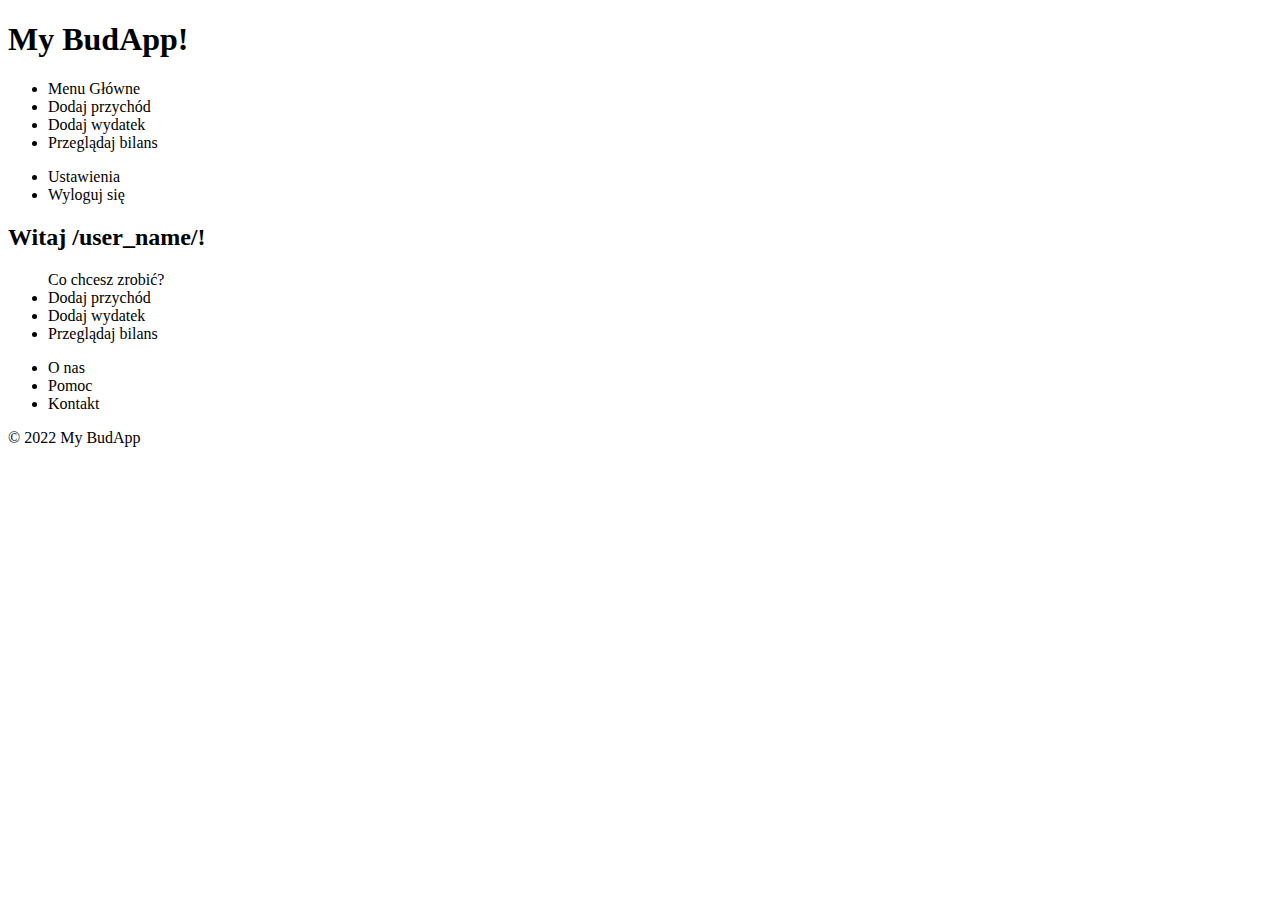
==== index.html @ 1074586c "Start My_App project" ====
<!DOCTYPE html>
<html lang="pl">

<head>
    <meta charset="UTF-8">
    <meta http-equiv="X-UA-Compatible" content="IE=edge">
    <meta name="viewport" content="width=device-width, initial-scale=1.0">
    <link href="https://fonts.googleapis.com/css2?family=Boogaloo&family=Roboto:wght@300;400;700&display=swap"
        rel="stylesheet">
    <title>Manage Your Finances</title>

    <link href="https://cdn.jsdelivr.net/npm/bootstrap@5.1.3/dist/css/bootstrap.min.css" rel="stylesheet"
        integrity="sha384-1BmE4kWBq78iYhFldvKuhfTAU6auU8tT94WrHftjDbrCEXSU1oBoqyl2QvZ6jIW3" crossorigin="anonymous">
    <link href="https://fonts.googleapis.com/css2?family=Boogaloo&family=Roboto:wght@300;400;700&display=swap"
        rel="stylesheet">
</head>
<header>
    <div class="container">
        <h1>My BudApp!</h1>
    </div>
    <nav>
        <div class="container">
            <ul>
                <li>Menu Główne</li>
                <li>Dodaj przychód</li>
                <li>Dodaj wydatek</li>
                <li>Przeglądaj bilans</li>
            </ul>
            <ul>
                <li>Ustawienia</li>
                <li>Wyloguj się</li>
            </ul>
        </div>
    </nav>
</header>

<main>

<section>
    <div class="container">
        <h2>Witaj /user_name/!</h2>
        <ul>Co chcesz zrobić?
            <li>Dodaj przychód</li>
                <li>Dodaj wydatek</li>
                <li>Przeglądaj bilans</li>
        </ul>
    </div>
</section>

</main>

<footer>

    <div class="container">
        <ul>
            <li>O nas</li>
            <li>Pomoc</li>
            <li>Kontakt</li>
        </ul>
        <span>© 2022 My BudApp</span>
    </div>

</footer>

<body>


    <script src="https://cdn.jsdelivr.net/npm/@popperjs/core@2.10.2/dist/umd/popper.min.js"
        integrity="sha384-7+zCNj/IqJ95wo16oMtfsKbZ9ccEh31eOz1HGyDuCQ6wgnyJNSYdrPa03rtR1zdB"
        crossorigin="anonymous"></script>
    <script src="https://cdn.jsdelivr.net/npm/bootstrap@5.1.3/dist/js/bootstrap.min.js"
        integrity="sha384-QJHtvGhmr9XOIpI6YVutG+2QOK9T+ZnN4kzFN1RtK3zEFEIsxhlmWl5/YESvpZ13"
        crossorigin="anonymous"></script>
</body>

</html>
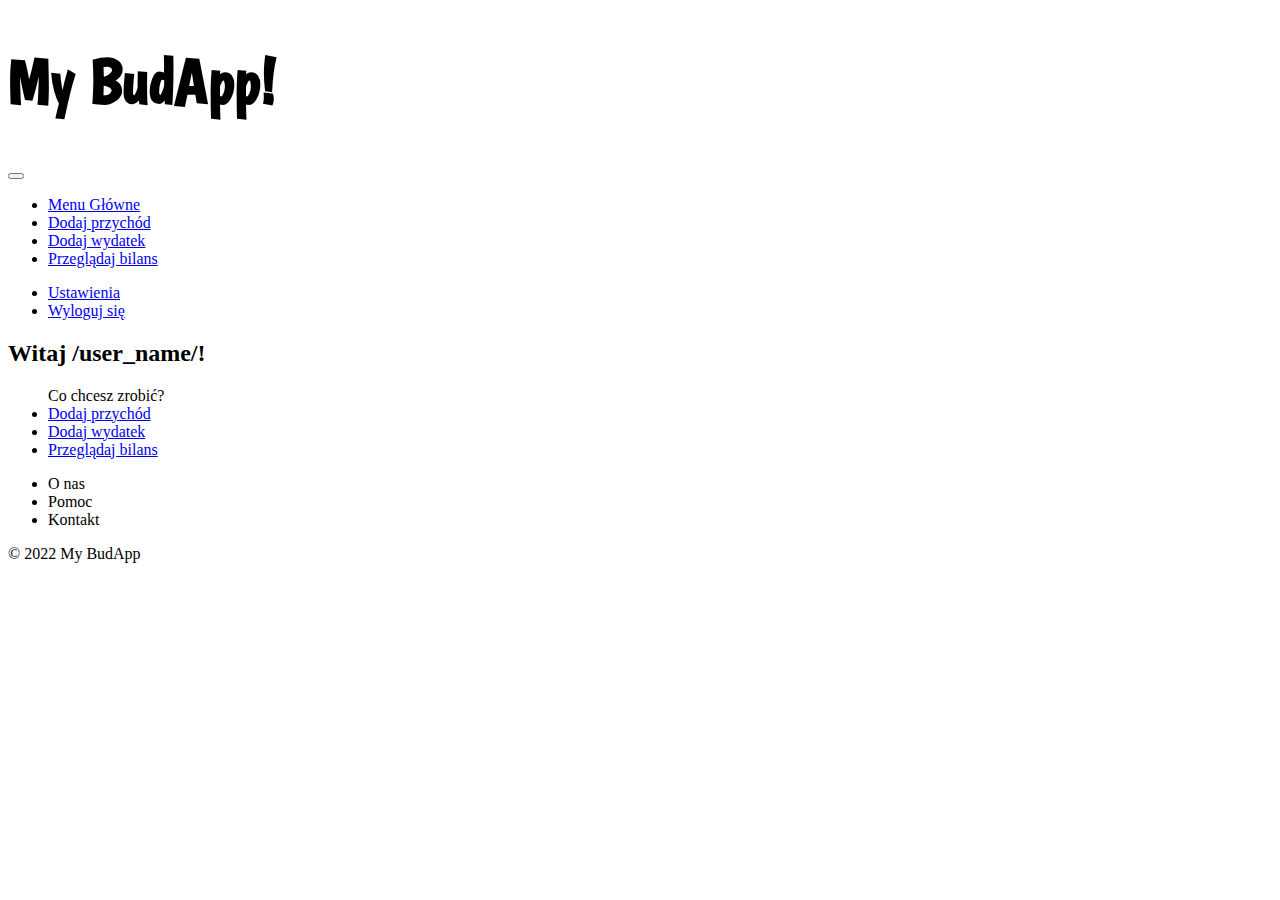
==== commit 7f307b72: "Made test navbar on the Main page" ====
--- a/index.html
+++ b/index.html
@@ -11,41 +11,48 @@
 
     <link href="https://cdn.jsdelivr.net/npm/bootstrap@5.1.3/dist/css/bootstrap.min.css" rel="stylesheet"
         integrity="sha384-1BmE4kWBq78iYhFldvKuhfTAU6auU8tT94WrHftjDbrCEXSU1oBoqyl2QvZ6jIW3" crossorigin="anonymous">
+    <link rel="stylesheet" href="style.css">
     <link href="https://fonts.googleapis.com/css2?family=Boogaloo&family=Roboto:wght@300;400;700&display=swap"
         rel="stylesheet">
 </head>
 <header>
-    <div class="container">
-        <h1>My BudApp!</h1>
+    <div class="container my-4 text-center">
+        <h1 class="fw-bold bud_app_logo">My BudApp!</h1>
     </div>
-    <nav>
+    <nav class="navbar navbar-dark bg-dark navbar-expand-lg">
         <div class="container">
-            <ul>
-                <li>Menu Główne</li>
-                <li>Dodaj przychód</li>
-                <li>Dodaj wydatek</li>
-                <li>Przeglądaj bilans</li>
-            </ul>
-            <ul>
-                <li>Ustawienia</li>
-                <li>Wyloguj się</li>
-            </ul>
+            <button class="navbar-toggler" type="button" data-bs-toggle="collapse" data-bs-target="#nav_menu"
+                aria-controls="mainmenu" aria-expanded="false" aria-label="Przełącznik nawigacji">
+                <span class="navbar-toggler-icon"></span>
+            </button>
+            <div class="collapse navbar-collapse mx-auto" id="nav_menu">
+                <ul class="navbar-nav me-auto">
+                    <li class="nav-item"><a class="nav-link active" href="#"> Menu Główne </a></li>
+                    <li class="nav-item"><a class="nav-link" href="#"> Dodaj przychód </a></li>
+                    <li class="nav-item"><a class="nav-link" href="#"> Dodaj wydatek </a></li>
+                    <li class="nav-item"><a class="nav-link" href="#"> Przeglądaj bilans </a></li>
+                </ul>
+                <ul class="navbar-nav ms-auto">
+                    <li class="nav-item"><a class="nav-link" href="#"> Ustawienia </a></li>
+                    <li class="nav-item"><a class="nav-link" href="#"> Wyloguj się </a></li>
+                </ul>
+            </div>
         </div>
     </nav>
 </header>
 
 <main>
 
-<section>
-    <div class="container">
-        <h2>Witaj /user_name/!</h2>
-        <ul>Co chcesz zrobić?
-            <li>Dodaj przychód</li>
-                <li>Dodaj wydatek</li>
-                <li>Przeglądaj bilans</li>
-        </ul>
-    </div>
-</section>
+    <section>
+        <div class="container">
+            <h2>Witaj /user_name/!</h2>
+            <ul>Co chcesz zrobić?
+                <li><a href="#">Dodaj przychód</a></li>
+                <li><a href="#">Dodaj wydatek</a></li>
+                <li><a href="#">Przeglądaj bilans</a></li>
+            </ul>
+        </div>
+    </section>
 
 </main>
 
--- a/style.css
+++ b/style.css
@@ -0,0 +1,4 @@
+.bud_app_logo {
+    font-family: 'Boogaloo', cursive;
+    font-size: 4em;
+}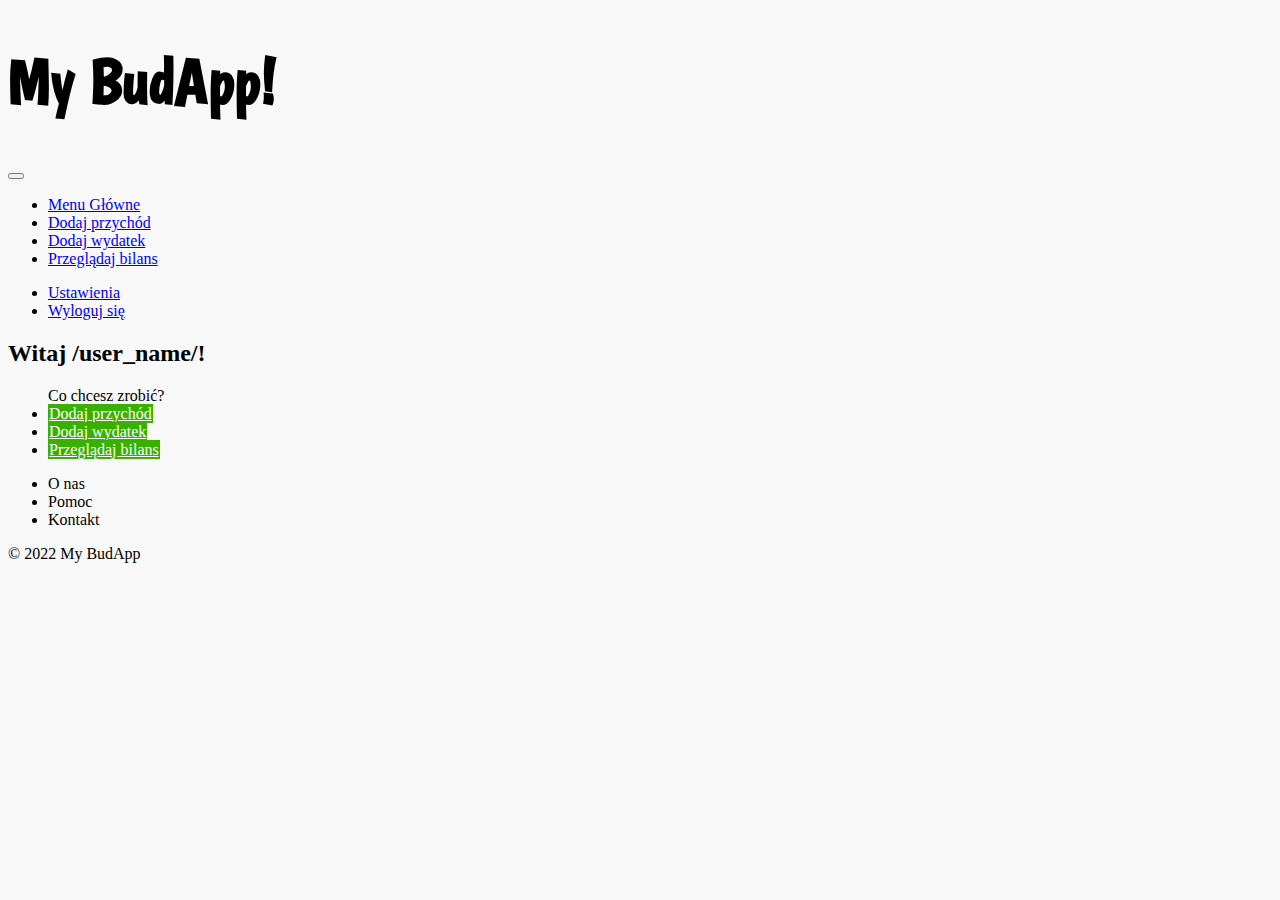
==== commit b134d13e: "Added style main div in Main page" ====
--- a/index.html
+++ b/index.html
@@ -44,12 +44,12 @@
 <main>
 
     <section>
-        <div class="container">
-            <h2>Witaj /user_name/!</h2>
-            <ul>Co chcesz zrobić?
-                <li><a href="#">Dodaj przychód</a></li>
-                <li><a href="#">Dodaj wydatek</a></li>
-                <li><a href="#">Przeglądaj bilans</a></li>
+        <div class="container col-xl-4 col-lg-5 col-md-6 col-sm-8 border bg-white my-4 mx-auto text-center">
+            <h2 class="h2 fw-bold my-5">Witaj /user_name/!</h2>
+            <ul class="list-unstyled h4 fw-bold mb-5 text-muted">Co chcesz zrobić?
+                <li><a href="#" class="btn col-xl-5 col-lg-6 col-md-6 col-sm-6 col-6 bg-btn-app mt-4 my-1" tabindex="-1" role="button" aria-disabled="true">Dodaj przychód</a></li>
+                <li><a href="#" class="btn col-xl-5 col-lg-6 col-md-6 col-sm-6 col-6 bg-btn-app my-1" tabindex="-1" role="button" aria-disabled="true">Dodaj wydatek</a></li>
+                <li><a href="#" class="btn col-xl-5 col-lg-6 col-md-6 col-sm-6 col-6 bg-btn-app my-1" tabindex="-1" role="button" aria-disabled="true">Przeglądaj bilans</a></li>
             </ul>
         </div>
     </section>
--- a/style.css
+++ b/style.css
@@ -1,4 +1,14 @@
+body {
+    background-color: #f8f8f8;
+}
+
 .bud_app_logo {
-    font-family: 'Boogaloo', cursive;
-    font-size: 4em;
+    font-family: 'Boogaloo', cursive !important;
+    font-size: 4em !important;
+}
+
+.bg-btn-app {
+    background-color: #38b000 !important;
+    border: 1px solid #38b000 !important;
+    color: white !important;
 }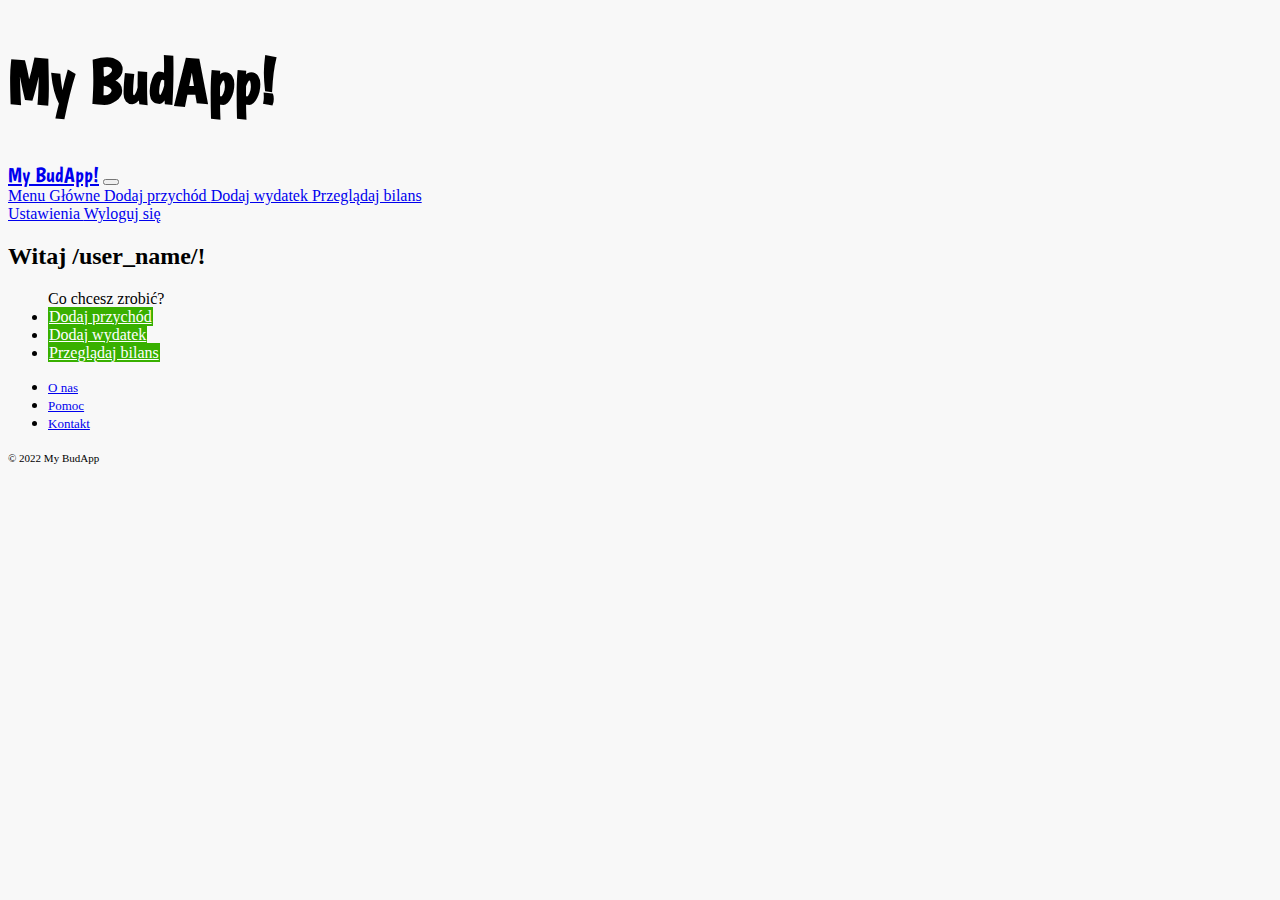
==== commit 7d87a412: "Made complete version Main page" ====
--- a/index.html
+++ b/index.html
@@ -5,71 +5,90 @@
     <meta charset="UTF-8">
     <meta http-equiv="X-UA-Compatible" content="IE=edge">
     <meta name="viewport" content="width=device-width, initial-scale=1.0">
-    <link href="https://fonts.googleapis.com/css2?family=Boogaloo&family=Roboto:wght@300;400;700&display=swap"
-        rel="stylesheet">
     <title>Manage Your Finances</title>
-
     <link href="https://cdn.jsdelivr.net/npm/bootstrap@5.1.3/dist/css/bootstrap.min.css" rel="stylesheet"
         integrity="sha384-1BmE4kWBq78iYhFldvKuhfTAU6auU8tT94WrHftjDbrCEXSU1oBoqyl2QvZ6jIW3" crossorigin="anonymous">
     <link rel="stylesheet" href="style.css">
     <link href="https://fonts.googleapis.com/css2?family=Boogaloo&family=Roboto:wght@300;400;700&display=swap"
         rel="stylesheet">
 </head>
-<header>
-    <div class="container my-4 text-center">
-        <h1 class="fw-bold bud_app_logo">My BudApp!</h1>
-    </div>
-    <nav class="navbar navbar-dark bg-dark navbar-expand-lg">
-        <div class="container">
-            <button class="navbar-toggler" type="button" data-bs-toggle="collapse" data-bs-target="#nav_menu"
-                aria-controls="mainmenu" aria-expanded="false" aria-label="Przełącznik nawigacji">
-                <span class="navbar-toggler-icon"></span>
-            </button>
-            <div class="collapse navbar-collapse mx-auto" id="nav_menu">
-                <ul class="navbar-nav me-auto">
-                    <li class="nav-item"><a class="nav-link active" href="#"> Menu Główne </a></li>
-                    <li class="nav-item"><a class="nav-link" href="#"> Dodaj przychód </a></li>
-                    <li class="nav-item"><a class="nav-link" href="#"> Dodaj wydatek </a></li>
-                    <li class="nav-item"><a class="nav-link" href="#"> Przeglądaj bilans </a></li>
-                </ul>
-                <ul class="navbar-nav ms-auto">
-                    <li class="nav-item"><a class="nav-link" href="#"> Ustawienia </a></li>
-                    <li class="nav-item"><a class="nav-link" href="#"> Wyloguj się </a></li>
+
+<body>
+
+    <main>
+
+        <header>
+            <div class="container my-4 text-center d-none d-md-block">
+                <h1 class="fw-bold bud_app_logo">My BudApp!</h1>
+            </div>
+        </header>
+
+        <nav class="navbar navbar-dark bg-dark navbar-expand-md sticky-top">
+            <div class="container-fluid mx-lg-5 mx-3">
+                <a href="#" class="navbar-brand d-block d-md-none fw-bold bud_app_logo-bar">My BudApp!</a>
+                <button class="navbar-toggler" data-bs-toggle="collapse" data-bs-target="#nav_menu"
+                    aria-controls="nav_menu" aria-expanded="false" aria-label="Navigation switch">
+                    <span class="navbar-toggler-icon"></span>
+                </button>
+                <div class="collapse navbar-collapse" id="nav_menu">
+                    <div class="navbar-nav me-auto">
+                        <a class="nav-item nav-link active" href="#"> Menu Główne </a>
+                        <a class="nav-item nav-link" href="#"> Dodaj przychód </a>
+                        <a class="nav-item nav-link" href="#"> Dodaj wydatek </a>
+                        <a class="nav-item nav-link" href="#"> Przeglądaj bilans </a>
+                    </div>
+                    <div class="navbar-nav ms-auto">
+                        <a class="nav-item nav-link" href="#"> Ustawienia </a>
+                        <a class="nav-item nav-link" href="#"> Wyloguj się </a>
+                    </div>
+                </div>
+            </div>
+        </nav>
+
+        <section>
+            <div class="container col-xl-4 col-lg-5 col-md-6 col-sm-8 border bg-white my-4 mx-auto text-center">
+                <h2 class="text-wrap h1 h1-app fw-bold my-5 mx-4">Witaj /user_name/!</h2>
+                <ul class="list-unstyled h4 h4-app fw-bold mb-5 text-muted">Co chcesz zrobić?
+                    <li>
+                        <a href="#" class="btn w-50 bg-btn-app mt-4 my-1" tabindex="-1" role="button"
+                            aria-disabled="true">Dodaj przychód</a>
+                    </li>
+                    <li>
+                        <a href="#" class="btn w-50 bg-btn-app my-1" tabindex="-1" role="button"
+                            aria-disabled="true">Dodaj
+                            wydatek</a>
+                    </li>
+                    <li>
+                        <a href="#" class="btn w-50 bg-btn-app my-1" tabindex="-1" role="button"
+                            aria-disabled="true">Przeglądaj bilans</a>
+                    </li>
                 </ul>
             </div>
-        </div>
-    </nav>
-</header>
+        </section>
 
-<main>
+        <footer>
 
-    <section>
-        <div class="container col-xl-4 col-lg-5 col-md-6 col-sm-8 border bg-white my-4 mx-auto text-center">
-            <h2 class="h2 fw-bold my-5">Witaj /user_name/!</h2>
-            <ul class="list-unstyled h4 fw-bold mb-5 text-muted">Co chcesz zrobić?
-                <li><a href="#" class="btn col-xl-5 col-lg-6 col-md-6 col-sm-6 col-6 bg-btn-app mt-4 my-1" tabindex="-1" role="button" aria-disabled="true">Dodaj przychód</a></li>
-                <li><a href="#" class="btn col-xl-5 col-lg-6 col-md-6 col-sm-6 col-6 bg-btn-app my-1" tabindex="-1" role="button" aria-disabled="true">Dodaj wydatek</a></li>
-                <li><a href="#" class="btn col-xl-5 col-lg-6 col-md-6 col-sm-6 col-6 bg-btn-app my-1" tabindex="-1" role="button" aria-disabled="true">Przeglądaj bilans</a></li>
-            </ul>
-        </div>
-    </section>
+            <div class="container-fluid">
+                <ul class="list-unstyled list-inline text-sm-end text-center">
+                    <li class="list-inline-item">
+                        <a href="#" class="text-decoration-none mx-2 text-muted f-footer-t">O nas</a>
+                    </li>
+                    <li class="list-inline-item">
+                        <a href="#" class="text-decoration-none mx-2 text-muted f-footer-t">Pomoc</a>
+                    </li>
+                    <li class="list-inline-item">
+                        <a href="#" class="text-decoration-none mx-2 text-muted f-footer-t">Kontakt</a>
+                    </li>
+                </ul>
+                <div class="row">
+                    <span class="col-5 mx-auto text-muted text-center f-footer-b">© 2022 My BudApp</span>
+                </div>
+            </div>
 
-</main>
+        </footer>
 
-<footer>
+    </main>
 
-    <div class="container">
-        <ul>
-            <li>O nas</li>
-            <li>Pomoc</li>
-            <li>Kontakt</li>
-        </ul>
-        <span>© 2022 My BudApp</span>
-    </div>
-
-</footer>
-
-<body>
 
 
     <script src="https://cdn.jsdelivr.net/npm/@popperjs/core@2.10.2/dist/umd/popper.min.js"
--- a/style.css
+++ b/style.css
@@ -1,5 +1,5 @@
 body {
-    background-color: #f8f8f8;
+    background-color: #f8f8f8 !important;
 }
 
 .bud_app_logo {
@@ -11,4 +11,48 @@
     background-color: #38b000 !important;
     border: 1px solid #38b000 !important;
     color: white !important;
+}
+
+.bg-btn-app:hover {
+    background-color: rgba(56, 176, 0, 0.74) !important;
+}
+
+.bud_app_logo-bar {
+    font-family: 'Boogaloo', cursive !important;
+    font-size: 1.3em !important;
+}
+
+.f-footer-t {
+    font-size: 13px !important;
+}
+
+.f-footer-b {
+    font-size: 11px !important;
+}
+
+.active:hover {
+    cursor: default !important;
+}
+
+@media (max-width: 576px)
+{
+    body {
+        background-color: white !important;
+    }
+
+    .bud_app_logo {
+        font-size: 3em !important;
+    }
+
+    .border {
+        border: none !important;
+    }
+
+    .h1-app {
+        font-size: calc(1.2rem + 1.5vw) !important;
+    }
+
+    .h4-app {
+        font-size: calc(1.1rem + .3vw) !important;
+    }
 }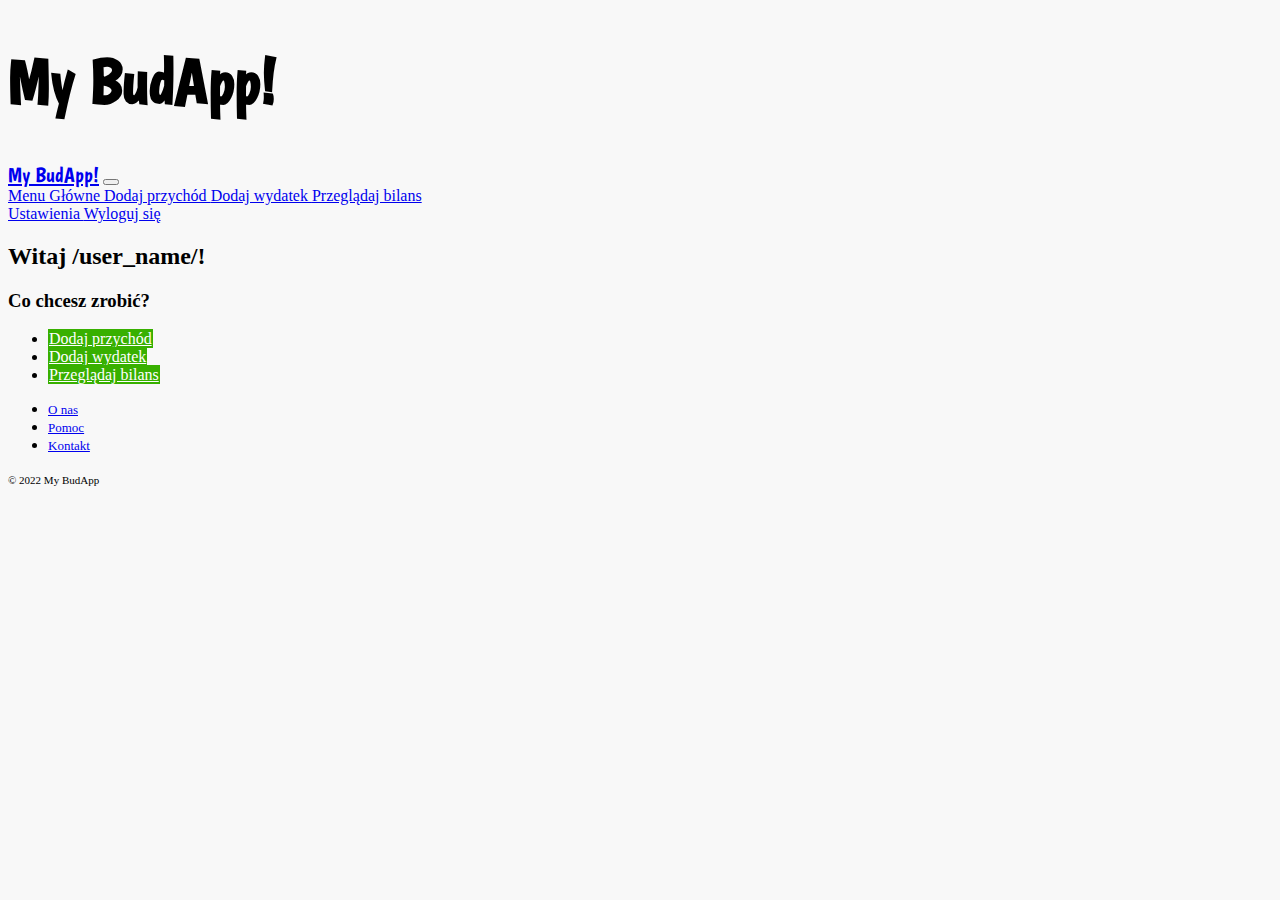
==== commit 7bbaae56: "Fixed list <ul> in Main_Menu page" ====
--- a/index.html
+++ b/index.html
@@ -24,7 +24,7 @@
         </header>
 
         <nav class="navbar navbar-dark bg-dark navbar-expand-md sticky-top">
-            <div class="container-fluid mx-lg-5 mx-3">
+            <div class="container-fluid mx-lg-5 mx-sm-3">
                 <a href="#" class="navbar-brand d-block d-md-none fw-bold bud_app_logo-bar">My BudApp!</a>
                 <button class="navbar-toggler" data-bs-toggle="collapse" data-bs-target="#nav_menu"
                     aria-controls="nav_menu" aria-expanded="false" aria-label="Navigation switch">
@@ -32,10 +32,10 @@
                 </button>
                 <div class="collapse navbar-collapse" id="nav_menu">
                     <div class="navbar-nav me-auto">
-                        <a class="nav-item nav-link active" href="#"> Menu Główne </a>
-                        <a class="nav-item nav-link" href="#"> Dodaj przychód </a>
-                        <a class="nav-item nav-link" href="#"> Dodaj wydatek </a>
-                        <a class="nav-item nav-link" href="#"> Przeglądaj bilans </a>
+                        <a class="nav-item nav-link active" href="./index.html"> Menu Główne </a>
+                        <a class="nav-item nav-link" href="./add_income.html"> Dodaj przychód </a>
+                        <a class="nav-item nav-link" href="./add_expence.html"> Dodaj wydatek </a>
+                        <a class="nav-item nav-link" href="./display_balance.html"> Przeglądaj bilans </a>
                     </div>
                     <div class="navbar-nav ms-auto">
                         <a class="nav-item nav-link" href="#"> Ustawienia </a>
@@ -48,18 +48,19 @@
         <section>
             <div class="container col-xl-4 col-lg-5 col-md-6 col-sm-8 border bg-white my-4 mx-auto text-center">
                 <h2 class="text-wrap h1 h1-app fw-bold my-5 mx-4">Witaj /user_name/!</h2>
-                <ul class="list-unstyled h4 h4-app fw-bold mb-5 text-muted">Co chcesz zrobić?
+                <h3 class="h4 h4-app fw-bold text-muted">Co chcesz zrobić?</h3>
+                <ul class="list-unstyled mb-5">
                     <li>
-                        <a href="#" class="btn w-50 bg-btn-app mt-4 my-1" tabindex="-1" role="button"
+                        <a href="./add_income.html" class="btn w-50 bg-btn-app mt-3 my-1" tabindex="-1" role="button"
                             aria-disabled="true">Dodaj przychód</a>
                     </li>
                     <li>
-                        <a href="#" class="btn w-50 bg-btn-app my-1" tabindex="-1" role="button"
+                        <a href="./add_expence.html" class="btn w-50 bg-btn-app my-1" tabindex="-1" role="button"
                             aria-disabled="true">Dodaj
                             wydatek</a>
                     </li>
                     <li>
-                        <a href="#" class="btn w-50 bg-btn-app my-1" tabindex="-1" role="button"
+                        <a href="./display_balance.html" class="btn w-50 bg-btn-app my-1" tabindex="-1" role="button"
                             aria-disabled="true">Przeglądaj bilans</a>
                     </li>
                 </ul>
--- a/style.css
+++ b/style.css
@@ -1,10 +1,20 @@
 body {
+    background-color: #f8f8f8 !important;
+    /* font-family: 'Roboto', sans-serif; */
+}
+
+.bg-l-gray-app {
     background-color: #f8f8f8 !important;
 }
 
 .bud_app_logo {
     font-family: 'Boogaloo', cursive !important;
     font-size: 4em !important;
+}
+
+.bg-green-app {
+    background-color: #38b000 !important;
+    color: white !important;
 }
 
 .bg-btn-app {
@@ -14,12 +24,21 @@
 }
 
 .bg-btn-app:hover {
-    background-color: rgba(56, 176, 0, 0.74) !important;
+    background-color: #2e9100 !important;
+    border: 1px solid #2e9100 !important;
 }
 
 .bud_app_logo-bar {
     font-family: 'Boogaloo', cursive !important;
     font-size: 1.3em !important;
+}
+
+.text-gray-app {
+    color: #929292;
+}
+
+.modal-content {
+    max-width: 400px;
 }
 
 .f-footer-t {
@@ -32,6 +51,27 @@
 
 .active:hover {
     cursor: default !important;
+}
+
+.rounded-table-app {
+    border-radius: 1em;
+    overflow: hidden;
+}
+
+.bg-table-app {
+    background-color: #f1f1f1;
+}
+
+.f-lett-space-min-app {
+    letter-spacing: .025em;
+}
+
+.pie-chart-app {
+    height: 350px;
+    width: 350px;
+    margin: 1em auto;
+    border-radius: 50%;
+    background: conic-gradient(#dad7cd 0.00%, #ffca3a 0.00% 0.55%, #8ac926 0.55% 6.08%, #1982c4 6.08% 13.68%, #6a4c93 13.68% 23.27%, #723d46 23.27% 40.47%, #ff595e 40.47%);
 }
 
 @media (max-width: 576px)
@@ -48,11 +88,40 @@
         border: none !important;
     }
 
+    .border-app {
+        border: 1px solid lightgray !important;
+        background-color: #f8f8f8 !important;
+    }
+
     .h1-app {
         font-size: calc(1.2rem + 1.5vw) !important;
+    }
+
+    .h2-app {
+        font-size: calc(1.2rem + 1.1vw) !important;
     }
 
     .h4-app {
         font-size: calc(1.1rem + .3vw) !important;
     }
+
+    .fs-5-app {
+        font-size: calc(1rem + .3vw) !important;
+    }
+
+    .fs-6-app {
+        font-size: calc(.8rem + .5vw) !important;
+    }
+
+    .font-form-app {
+        font-size: calc(.7rem + .8vw) !important;
+    }
+
+    .f-footer-t {
+        font-size: calc(0.65rem + .3vw) !important;
+    }
+    
+    .f-footer-b {
+        font-size: calc(0.5rem + .3vw) !important;
+    }
 }